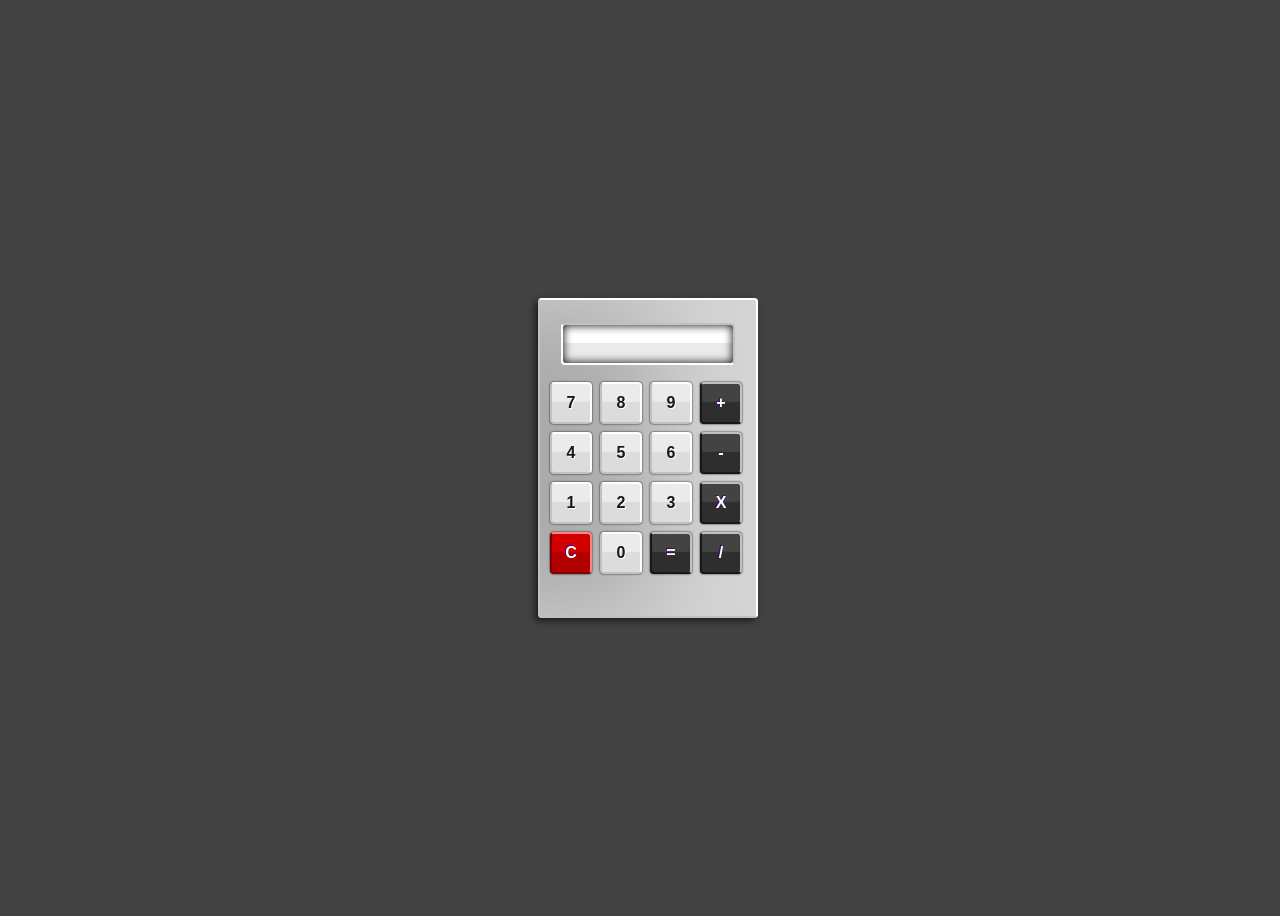
==== index.html @ d03af418 "Rename Basic Calculator.html to index.html" ====
<html>
<head>

<title> Calculator by Nikhil Buzz2Day Tech </title>

<link rel="stylesheet" href="calc.css">
</head>

<body>
<div class="container">
<fieldset id="container">

<form name="calculator">

<input id="display" type="text" name="display" readonly>

<input class="button digits" type="button" value="7" onclick="calculator.display.value += '7'">
<input class="button digits" type="button" value="8" onclick="calculator.display.value += '8'">
<input class="button digits" type="button" value="9" onclick="calculator.display.value += '9'">

<input class="button mathButtons" type="button" value="+" onclick="calculator.display.value += '+'">

<br>

<input class="button digits" type="button" value="4" onclick="calculator.display.value += '4'">
<input class="button digits" type="button" value="5" onclick="calculator.display.value += '5'">
<input class="button digits" type="button" value="6" onclick="calculator.display.value += '6'">

<input class="button mathButtons" type="button" value="-" onclick="calculator.display.value += '-'">

<br>

<input class="button digits" type="button" value="1" onclick="calculator.display.value += '1'">
<input class="button digits" type="button" value="2" onclick="calculator.display.value += '2'">
<input class="button digits" type="button" value="3" onclick="calculator.display.value += '3'">

<input class="button mathButtons" type="button" value="X" onclick="calculator.display.value += '*'">

<br>

<input id="clearButton" class="button" type="button" value="C" onclick="calculator.display.value = ''">
<input class="button digits" type="button" value="0" onclick="calculator.display.value += '0'">
<input class="button mathButtons" type="button" value="=" onclick="calculator.display.value = eval(calculator.display.value)">

<input class="button mathButtons" type="button" value="/" onclick="calculator.display.value += '/'">

</form>

</fieldset>
</div>





































</body>




</html>
---- calc.css ----
body {
	background: url(abcd.jpg);
	background-color: #424242;
	font-family: Tahoma;
}

.container {
	display: flex;
	align-items: center;
	justify-content: center;
	height: 100vh;
	width: 100vw;
}

#container {
	width: 200px;
	padding: 8px 8px 20px 8px;
	margin: 20px auto;
	background-color: #ABABAB;
	border-radius: 4px;
	border-top: 2px solid #FFF;
	border-right: 2px solid #FFF;
	border-bottom: 2px solid #C1C1C1;
	border-left: 2px solid #C1C1C1;
	box-shadow: -3px 3px 7px rgba(0, 0, 0, .6), inset -100px 0px 100px rgba(255, 255, 255, .5);
}

#display {
	display: block;
	margin: 15px auto;
	height: 42px;
	width: 174px;
	padding: 0 10px;
	border-radius: 4px;
	border-top: 2px solid #C1C1C1;
	border-right: 2px solid #C1C1C1;
	border-bottom: 2px solid #FFF;
	border-left: 2px solid #FFF;
	background-color: #FFF;
	box-shadow: inset 0px 0px 10px #030303, inset 0px -20px 1px rgba(150, 150, 150, .2);
	font-size: 28px;
	color: #666;
	text-align: right;
	font-weight: 400;
}

.button {
	display: inline-block;
	margin: 2px;
	width: 42px;
	height: 42px;
	font-size: 16px;
	font-weight: bold;
	border-radius: 4px;
}

.mathButtons {
	margin: 2px 2px 6px 2px;
	color: #FFF;
	text-shadow: -1px -1px 0px #44006F;
	background-color: #434343;
	border-top: 2px solid #C1C1C1;
	border-right: 2px solid #C1C1C1;
	border-bottom: 2px solid #181818;
	border-left: 2px solid #181818;
	box-shadow: 0px 0px 2px #030303, inset 0px -20px 1px #2E2E2E;
}

.digits {
	color: #181818;
	text-shadow: 1px 1px 0px #FFF;
	background-color: #EBEBEB;
	border-top: 2px solid #FFF;
	border-right: 2px solid #FFF;
	border-bottom: 2px solid #C1C1C1;
	border-left: 2px solid #C1C1C1;
	border-radius: 4px;
	box-shadow: 0px 0px 2px #030303, inset 0px -20px 1px #DCDCDC;
}

.digits:hover,
.mathButtons:hover,
#clearButton:hover {
	background-color: #FFBA75;
	box-shadow: 0px 0px 2px #FFBA75, inset 0px -20px 1px #FF8000;
	border-top: 2px solid #FFF;
	border-right: 2px solid #FFF;
	border-bottom: 2px solid #AE5700;
	border-left: 2px solid #AE5700;
}

#clearButton {
	color: #FFF;
	text-shadow: -1px -1px 0px #44006F;
	background-color: #D20000;
	border-top: 2px solid #FF8484;
	border-right: 2px solid #FF8484;
	border-bottom: 2px solid #800000;
	border-left: 2px solid #800000;
	box-shadow: 0px 0px 2px #030303, inset 0px -20px 1px #B00000;
}
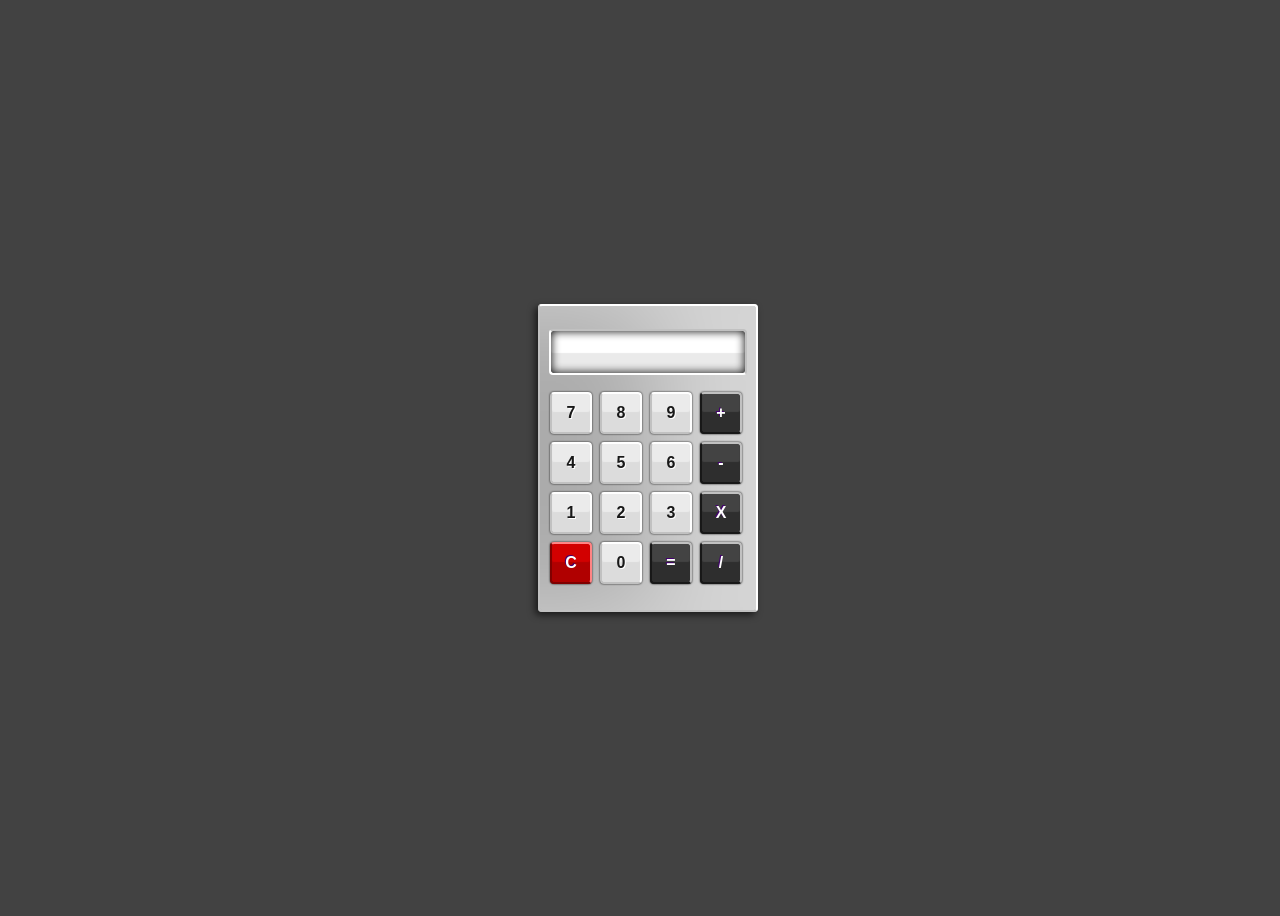
==== commit 9c8d86d2: "Update index.html" ====
--- a/index.html
+++ b/index.html
@@ -1,11 +1,12 @@
+<!DOCTYPE html>
 <html>
 <head>
-
-<title> Calculator by Nikhil Buzz2Day Tech </title>
-
-<link rel="stylesheet" href="calc.css">
+<meta charset="UTF-8">
+    <meta http-equiv="X-UA-Compatible" content="IE=edge">
+    <meta name="viewport" content="width=device-width, initial-scale=1.0">
+  <title>html </title>
+<link rel="stylesheet" href="style.css">
 </head>
-
 <body>
 <div class="container">
 <fieldset id="container">
@@ -48,6 +49,8 @@
 
 </fieldset>
 </div>
+  </body>
+  </html>
 
 
 
--- a/style.css
+++ b/style.css
@@ -0,0 +1,101 @@
+body {
+	background: url(abcd.jpg);
+	background-color: #424242;
+	font-family: Tahoma;
+}
+
+.container {
+	display: flex;
+	align-items: center;
+	justify-content: center;
+	height: 100vh;
+	width: 100vw;
+}
+
+#container {
+	width: 200px;
+	padding: 8px 8px 20px 8px;
+	margin: 20px auto;
+	background-color: #ABABAB;
+	border-radius: 4px;
+	border-top: 2px solid #FFF;
+	border-right: 2px solid #FFF;
+	border-bottom: 2px solid #C1C1C1;
+	border-left: 2px solid #C1C1C1;
+	box-shadow: -3px 3px 7px rgba(0, 0, 0, .6), inset -100px 0px 100px rgba(255, 255, 255, .5);
+}
+
+#display {
+	display: block;
+	margin: 15px auto;
+	height: 42px;
+	width: 174px;
+	padding: 0 10px;
+	border-radius: 4px;
+	border-top: 2px solid #C1C1C1;
+	border-right: 2px solid #C1C1C1;
+	border-bottom: 2px solid #FFF;
+	border-left: 2px solid #FFF;
+	background-color: #FFF;
+	box-shadow: inset 0px 0px 10px #030303, inset 0px -20px 1px rgba(150, 150, 150, .2);
+	font-size: 28px;
+	color: #666;
+	text-align: right;
+	font-weight: 400;
+}
+
+.button {
+	display: inline-block;
+	margin: 2px;
+	width: 42px;
+	height: 42px;
+	font-size: 16px;
+	font-weight: bold;
+	border-radius: 4px;
+}
+
+.mathButtons {
+	margin: 2px 2px 6px 2px;
+	color: #FFF;
+	text-shadow: -1px -1px 0px #44006F;
+	background-color: #434343;
+	border-top: 2px solid #C1C1C1;
+	border-right: 2px solid #C1C1C1;
+	border-bottom: 2px solid #181818;
+	border-left: 2px solid #181818;
+	box-shadow: 0px 0px 2px #030303, inset 0px -20px 1px #2E2E2E;
+}
+
+.digits {
+	color: #181818;
+	text-shadow: 1px 1px 0px #FFF;
+	background-color: #EBEBEB;
+	border-top: 2px solid #FFF;
+	border-right: 2px solid #FFF;
+	border-bottom: 2px solid #C1C1C1;
+	border-left: 2px solid #C1C1C1;
+	border-radius: 4px;
+	box-shadow: 0px 0px 2px #030303, inset 0px -20px 1px #DCDCDC;
+}
+
+.digits:hover,
+.mathButtons:hover,
+#clearButton:hover {
+	background-color: #FFBA75;
+	box-shadow: 0px 0px 2px #FFBA75, inset 0px -20px 1px #FF8000;
+	border-top: 2px solid #FFF;
+	border-right: 2px solid #FFF;
+	border-bottom: 2px solid #AE5700;
+	border-left: 2px solid #AE5700;
+}
+
+#clearButton {
+	color: #FFF;
+	text-shadow: -1px -1px 0px #44006F;
+	background-color: #D20000;
+	border-top: 2px solid #FF8484;
+	border-right: 2px solid #FF8484;
+	border-bottom: 2px solid #800000;
+	border-left: 2px solid #800000;
+	box-shadow: 0px 0px 2px #030303, inset 0px -20px 1px #B00000;
+}
